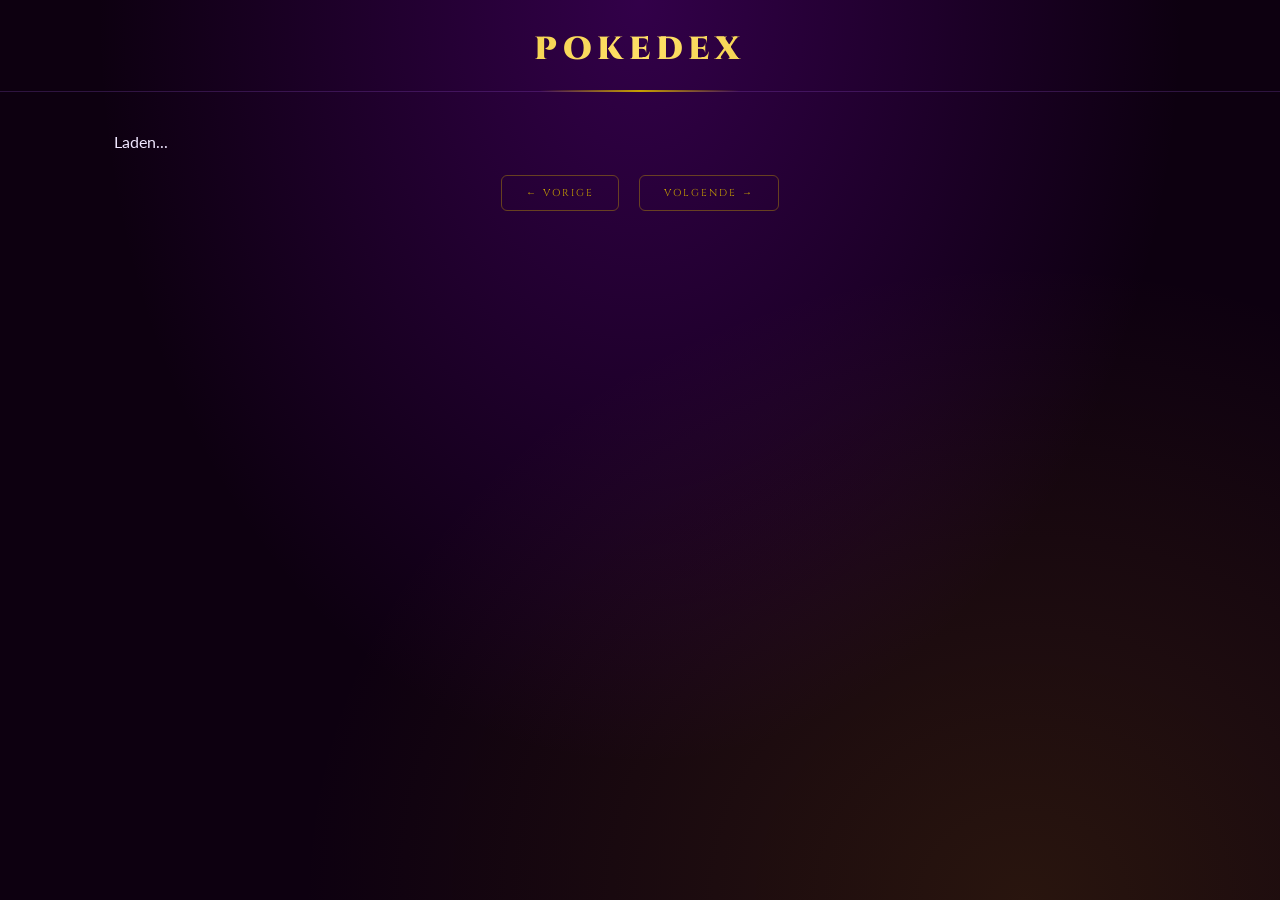
==== Pokemon/detailpagina.html @ 39dc6677 "d d" ====
<!DOCTYPE html>
<html lang="nl">

<head>
  <meta charset="UTF-8" />
  <meta name="viewport" content="width=device-width, initial-scale=1.0" />
  <title>Document</title>
  <link rel="stylesheet" href="style.css">
</head>

<body>
  <header>
    <h1>Pokedex</h1>
  </header>

  <main>
  <p id="loading">Laden...</p>

  <div id="pokemon-detail" hidden>
    <h2 id="pokemon-id-naam"></h2>
    <img id="pokemon-image" src="" alt="" />
    <div id="info-wrapper">
      <div id="links">
        <div id="pokemon-types"></div>
        <p id="pokemon-abilities"></p>
      </div>
      <div id="rechts">
        <p id="pokemon-stats"></p>
      </div>
    </div>
  </div>
  <div id="btn-wrapper">
    <button id="btn-vorige" class="paginering-knop">&#8592; Vorige</button>
    <button id="btn-volgende" class="paginering-knop">Volgende &#8594;</button>
  </div>

  </main>

  <script src="detail.js"></script>
</body>

</html>
---- Pokemon/style.css ----
@import url('https://fonts.googleapis.com/css2?family=Cinzel:wght@400;700;900&family=Lato:wght@400;700&display=swap');

* {
  box-sizing: border-box;
  margin: 0;
  padding: 0;
}

body {
  background-color: #0d0010;
  background-image:
    radial-gradient(ellipse at 50% 0%, rgba(120,0,180,0.35) 0%, transparent 60%),
    radial-gradient(ellipse at 80% 100%, rgba(200,140,0,0.15) 0%, transparent 50%);
  font-family: 'Lato', sans-serif;
  color: #f0e6ff;
  min-height: 100vh;
}

header {
  padding: 28px 40px 20px;
  text-align: center;
  border-bottom: 1px solid rgba(180,100,255,0.2);
  position: relative;
}

header::after {
  content: '';
  position: absolute;
  bottom: -1px;
  left: 50%;
  transform: translateX(-50%);
  width: 200px;
  height: 2px;
  background: linear-gradient(90deg, transparent, #c8a000, transparent);
}

header h1 {
  font-family: 'Cinzel', serif;
  font-size: 32px;
  font-weight: 900;
  letter-spacing: 6px;
  text-transform: uppercase;
  background: linear-gradient(135deg, #c8a000, #ffe066, #c8a000);
  -webkit-background-clip: text;
  -webkit-text-fill-color: transparent;
  background-clip: text;
}

header p {
  margin-top: 6px;
  font-size: 12px;
  letter-spacing: 4px;
  text-transform: uppercase;
  color: rgba(180,100,255,0.7);
}

main {
  max-width: 1100px;
  margin: 40px auto;
  padding: 0 24px;
}

.sectie-header {
  text-align: center;
  margin-bottom: 36px;
}

.sectie-header h2 {
  font-family: 'Cinzel', serif;
  font-size: 13px;
  letter-spacing: 5px;
  text-transform: uppercase;
  color: rgba(200,160,255,0.6);
}

.pokemon-grid {
  display: grid;
  grid-template-columns: repeat(5, 1fr);
  gap: 20px;
  margin-bottom: 40px;
}

.pokemon-card {
  background: linear-gradient(160deg, rgba(60,0,90,0.8), rgba(20,0,40,0.9));
  border: 1px solid rgba(180,100,255,0.2);
  border-radius: 18px;
  padding: 20px 12px 16px;
  display: flex;
  flex-direction: column;
  align-items: center;
  text-decoration: none;
  color: inherit;
  cursor: pointer;
  position: relative;
  overflow: hidden;
  transition: transform 0.2s, border-color 0.2s, box-shadow 0.2s;
}

.pokemon-card::before {
  content: '';
  position: absolute;
  top: 0; left: 0;
  width: 40px; height: 40px;
  border-top: 2px solid #c8a000;
  border-left: 2px solid #c8a000;
  border-radius: 18px 0 0 0;
  opacity: 0.6;
}

.pokemon-card::after {
  content: '';
  position: absolute;
  bottom: 0; right: 0;
  width: 40px; height: 40px;
  border-bottom: 2px solid #c8a000;
  border-right: 2px solid #c8a000;
  border-radius: 0 0 18px 0;
  opacity: 0.6;
}

.pokemon-card:hover {
  transform: translateY(-6px);
  border-color: rgba(200,160,0,0.6);
  box-shadow: 0 0 24px rgba(180,100,255,0.3), 0 0 8px rgba(200,160,0,0.2);
}

.pokemon-nummer {
  font-family: 'Cinzel', serif;
  font-size: 10px;
  color: rgba(200,160,0,0.6);
  align-self: flex-start;
  margin-bottom: 8px;
  letter-spacing: 1px;
}

.pokemon-card img {
  width: 90px;
  height: 90px;
  object-fit: contain;
  filter: drop-shadow(0 0 10px rgba(180,100,255,0.5));
  transition: filter 0.2s, transform 0.2s;
}

.pokemon-card:hover img {
  filter: drop-shadow(0 0 18px rgba(200,160,0,0.6));
  transform: scale(1.08);
}

.pokemon-naam {
  margin-top: 12px;
  font-family: 'Cinzel', serif;
  font-size: 11px;
  font-weight: 700;
  text-transform: capitalize;
  letter-spacing: 1px;
  color: #e8d0ff;
}

.type-badges {
  display: flex;
  gap: 5px;
  margin-top: 8px;
  flex-wrap: wrap;
  justify-content: center;
}

.type-badge {
  font-size: 9px;
  font-weight: 700;
  padding: 3px 9px;
  border-radius: 20px;
  text-transform: capitalize;
  color: #fff;
  letter-spacing: 0.5px;
}

.pagination {
  display: flex;
  justify-content: center;
  align-items: center;
  gap: 20px;
  margin-bottom: 60px;
}

.paginering-knop {
  background: transparent;
  color: #c8a000;
  border: 1px solid rgba(200,160,0,0.4);
  border-radius: 6px;
  padding: 10px 24px;
  font-family: 'Cinzel', serif;
  font-size: 10px;
  letter-spacing: 2px;
  text-transform: uppercase;
  cursor: pointer;
  transition: background 0.2s, border-color 0.2s, box-shadow 0.2s;
}

.paginering-knop:hover:not(:disabled) {
  background: rgba(200,160,0,0.12);
  border-color: #c8a000;
  box-shadow: 0 0 10px rgba(200,160,0,0.2);
}

.paginering-knop:disabled {
  color: rgba(200,160,0,0.2);
  border-color: rgba(200,160,0,0.1);
  cursor: not-allowed;
}

.pagina-indicator {
  font-family: 'Cinzel', serif;
  font-size: 10px;
  letter-spacing: 2px;
  color: rgba(180,100,255,0.6);
}

.stat-vulling {
  transition: width 0.5s ease;
}

#pokemon-detail {
  max-width: 700px;
  margin: 0 auto;
  background: linear-gradient(160deg, rgba(60,0,90,0.8), rgba(20,0,40,0.9));
  border: 1px solid rgba(180,100,255,0.2);
  border-radius: 18px;
  padding: 24px;
  text-align: center;
  position: relative;
}

#pokemon-detail::before {
  content: '';
  position: absolute;
  top: 0; left: 0;
  width: 40px; height: 40px;
  border-top: 2px solid #c8a000;
  border-left: 2px solid #c8a000;
  border-radius: 18px 0 0 0;
  opacity: 0.6;
}

#pokemon-detail::after {
  content: '';
  position: absolute;
  bottom: 0; right: 0;
  width: 40px; height: 40px;
  border-bottom: 2px solid #c8a000;
  border-right: 2px solid #c8a000;
  border-radius: 0 0 18px 0;
  opacity: 0.6;
}

#pokemon-id-naam {
  font-family: 'Cinzel', serif;
  font-size: 1.1rem;
  font-weight: 700;
  letter-spacing: 3px;
  text-transform: capitalize;
  color: #e8d0ff;
  margin-bottom: 12px;
}

#pokemon-image {
  display: block;
  margin: 0 auto 15px auto;
  width: 200px;
  height: 200px;
  padding: 10px;
  filter: drop-shadow(0 0 16px rgba(180,100,255,0.5));
}

#info-wrapper {
  display: flex;
  gap: 20px;
  text-align: left;
  align-items: flex-start;
}

#links {
  flex: 1;
  display: flex;
  flex-direction: column;
  justify-content: center;
}

#rechts {
  flex: 1;
}

#btn-wrapper {
  display: flex;
  justify-content: center;
  gap: 20px;
  margin-top: 24px;
}

#pokemon-types,
#pokemon-abilities,
#pokemon-stats {
  border: 1px solid rgba(180,100,255,0.2);
  border-radius: 12px;
  padding: 10px;
  margin-bottom: 10px;
  background: rgba(20,0,40,0.5);
}

#pokemon-abilities {
  margin-top: 50px;
}

@media screen and (max-width: 768px) {

}

@media screen and (max-width: 375px) {
  .pokemon-grid {
    grid-template-columns: 1fr;
    gap: 12px;
  }

  .pokemon-card {
    width: 100%;
  }
}
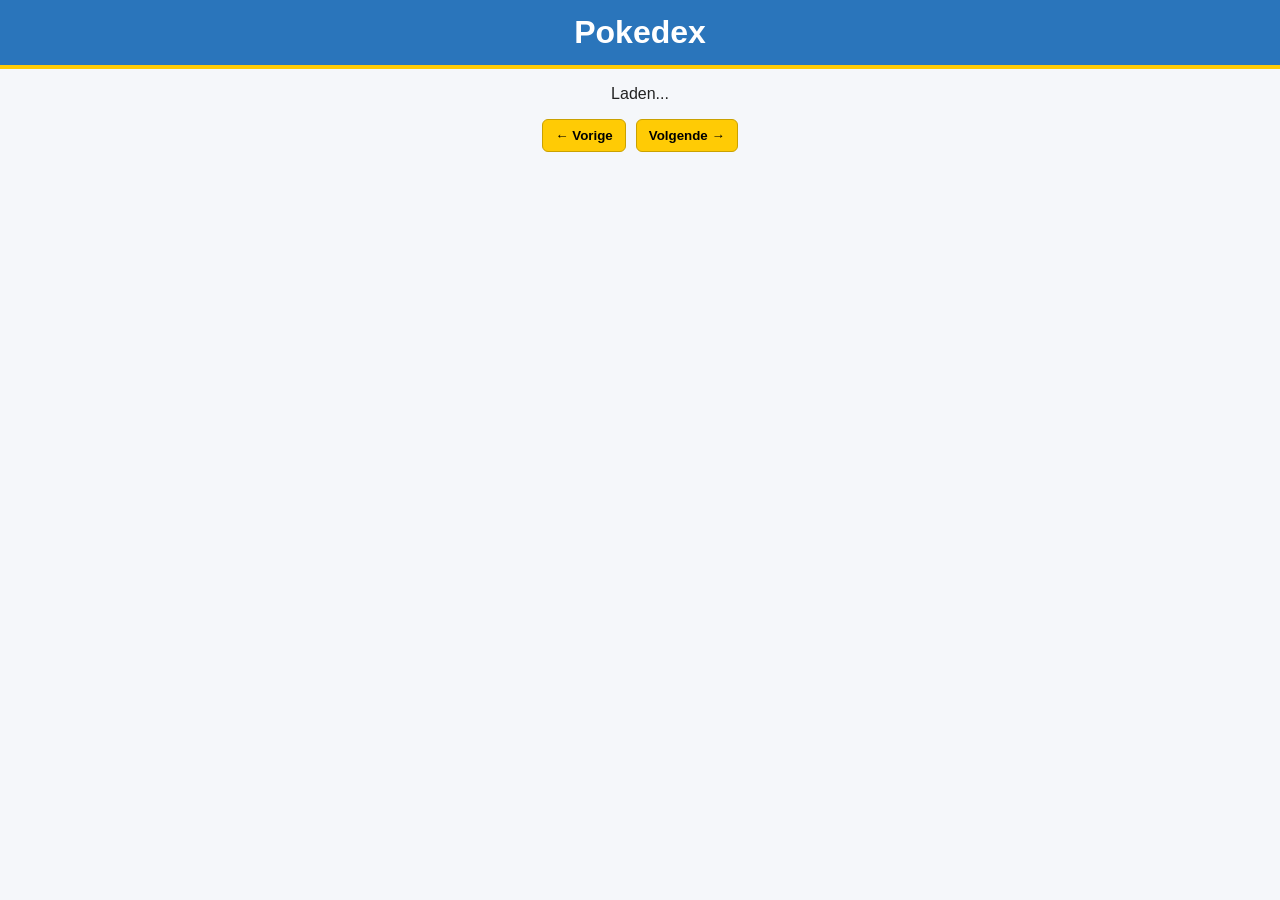
==== commit 790eff70: "Implement caching and loading improvements for Pokémon details and list pages" ====
--- a/Pokemon/detailpagina.html
+++ b/Pokemon/detailpagina.html
@@ -23,6 +23,7 @@
       <div id="links">
         <div id="pokemon-types"></div>
         <p id="pokemon-abilities"></p>
+        <p id="pokemon-evolutie"></p>
       </div>
       <div id="rechts">
         <p id="pokemon-stats"></p>
--- a/Pokemon/style.css
+++ b/Pokemon/style.css
@@ -1,326 +1,178 @@
-@import url('https://fonts.googleapis.com/css2?family=Cinzel:wght@400;700;900&family=Lato:wght@400;700&display=swap');
-
 * {
-  box-sizing: border-box;
-  margin: 0;
-  padding: 0;
+	box-sizing: border-box;
 }
 
 body {
-  background-color: #0d0010;
-  background-image:
-    radial-gradient(ellipse at 50% 0%, rgba(120,0,180,0.35) 0%, transparent 60%),
-    radial-gradient(ellipse at 80% 100%, rgba(200,140,0,0.15) 0%, transparent 50%);
-  font-family: 'Lato', sans-serif;
-  color: #f0e6ff;
-  min-height: 100vh;
+	margin: 0;
+	font-family: Arial, sans-serif;
+	background: #f5f7fa;
+	color: #222;
 }
 
 header {
-  padding: 28px 40px 20px;
-  text-align: center;
-  border-bottom: 1px solid rgba(180,100,255,0.2);
-  position: relative;
+	background: #2a75bb;
+	color: white;
+	text-align: center;
+	padding: 14px;
+	border-bottom: 4px solid #ffcb05;
 }
 
-header::after {
-  content: '';
-  position: absolute;
-  bottom: -1px;
-  left: 50%;
-  transform: translateX(-50%);
-  width: 200px;
-  height: 2px;
-  background: linear-gradient(90deg, transparent, #c8a000, transparent);
-}
-
-header h1 {
-  font-family: 'Cinzel', serif;
-  font-size: 32px;
-  font-weight: 900;
-  letter-spacing: 6px;
-  text-transform: uppercase;
-  background: linear-gradient(135deg, #c8a000, #ffe066, #c8a000);
-  -webkit-background-clip: text;
-  -webkit-text-fill-color: transparent;
-  background-clip: text;
-}
-
-header p {
-  margin-top: 6px;
-  font-size: 12px;
-  letter-spacing: 4px;
-  text-transform: uppercase;
-  color: rgba(180,100,255,0.7);
+h1 {
+	margin: 0;
 }
 
 main {
-  max-width: 1100px;
-  margin: 40px auto;
-  padding: 0 24px;
+	max-width: 1000px;
+	margin: 16px auto;
+	padding: 0 12px;
 }
 
-.sectie-header {
-  text-align: center;
-  margin-bottom: 36px;
+.sectie-header h2,
+#pokemon-id-naam {
+	margin: 0 0 12px;
+	color: #2a75bb;
 }
 
-.sectie-header h2 {
-  font-family: 'Cinzel', serif;
-  font-size: 13px;
-  letter-spacing: 5px;
-  text-transform: uppercase;
-  color: rgba(200,160,255,0.6);
+#loading {
+	text-align: center;
+}
+
+#scroll-sentinel {
+	height: 24px;
+}
+
+.laad-status {
+	display: inline-flex;
+	align-items: center;
+	gap: 8px;
+}
+
+.laad-icoon {
+	width: 14px;
+	height: 14px;
+	border: 2px solid #c7d4e4;
+	border-top-color: #2a75bb;
+	border-radius: 50%;
+	animation: draai 0.7s linear infinite;
+}
+
+@keyframes draai {
+	from {
+		transform: rotate(0deg);
+	}
+	to {
+		transform: rotate(360deg);
+	}
 }
 
 .pokemon-grid {
-  display: grid;
-  grid-template-columns: repeat(5, 1fr);
-  gap: 20px;
-  margin-bottom: 40px;
+	display: grid;
+	grid-template-columns: repeat(auto-fill, minmax(150px, 1fr));
+	gap: 12px;
 }
 
 .pokemon-card {
-  background: linear-gradient(160deg, rgba(60,0,90,0.8), rgba(20,0,40,0.9));
-  border: 1px solid rgba(180,100,255,0.2);
-  border-radius: 18px;
-  padding: 20px 12px 16px;
-  display: flex;
-  flex-direction: column;
-  align-items: center;
-  text-decoration: none;
-  color: inherit;
-  cursor: pointer;
-  position: relative;
-  overflow: hidden;
-  transition: transform 0.2s, border-color 0.2s, box-shadow 0.2s;
+	display: flex;
+	flex-direction: column;
+	align-items: center;
+	gap: 6px;
+	background: white;
+	border: 2px solid #2a75bb;
+	border-radius: 8px;
+	padding: 10px;
+	text-decoration: none;
+	color: #222;
 }
 
-.pokemon-card::before {
-  content: '';
-  position: absolute;
-  top: 0; left: 0;
-  width: 40px; height: 40px;
-  border-top: 2px solid #c8a000;
-  border-left: 2px solid #c8a000;
-  border-radius: 18px 0 0 0;
-  opacity: 0.6;
-}
-
-.pokemon-card::after {
-  content: '';
-  position: absolute;
-  bottom: 0; right: 0;
-  width: 40px; height: 40px;
-  border-bottom: 2px solid #c8a000;
-  border-right: 2px solid #c8a000;
-  border-radius: 0 0 18px 0;
-  opacity: 0.6;
-}
-
-.pokemon-card:hover {
-  transform: translateY(-6px);
-  border-color: rgba(200,160,0,0.6);
-  box-shadow: 0 0 24px rgba(180,100,255,0.3), 0 0 8px rgba(200,160,0,0.2);
+.pokemon-card img {
+	width: 90px;
+	height: 90px;
+	object-fit: contain;
 }
 
 .pokemon-nummer {
-  font-family: 'Cinzel', serif;
-  font-size: 10px;
-  color: rgba(200,160,0,0.6);
-  align-self: flex-start;
-  margin-bottom: 8px;
-  letter-spacing: 1px;
-}
-
-.pokemon-card img {
-  width: 90px;
-  height: 90px;
-  object-fit: contain;
-  filter: drop-shadow(0 0 10px rgba(180,100,255,0.5));
-  transition: filter 0.2s, transform 0.2s;
-}
-
-.pokemon-card:hover img {
-  filter: drop-shadow(0 0 18px rgba(200,160,0,0.6));
-  transform: scale(1.08);
+	font-size: 12px;
+	color: #666;
 }
 
 .pokemon-naam {
-  margin-top: 12px;
-  font-family: 'Cinzel', serif;
-  font-size: 11px;
-  font-weight: 700;
-  text-transform: capitalize;
-  letter-spacing: 1px;
-  color: #e8d0ff;
+	text-transform: capitalize;
+	font-weight: 700;
 }
 
-.type-badges {
-  display: flex;
-  gap: 5px;
-  margin-top: 8px;
-  flex-wrap: wrap;
-  justify-content: center;
-}
-
-.type-badge {
-  font-size: 9px;
-  font-weight: 700;
-  padding: 3px 9px;
-  border-radius: 20px;
-  text-transform: capitalize;
-  color: #fff;
-  letter-spacing: 0.5px;
-}
-
-.pagination {
-  display: flex;
-  justify-content: center;
-  align-items: center;
-  gap: 20px;
-  margin-bottom: 60px;
+.pagination,
+#btn-wrapper {
+	display: flex;
+	justify-content: center;
+	align-items: center;
+	gap: 10px;
+	margin-top: 14px;
+	flex-wrap: wrap;
 }
 
 .paginering-knop {
-  background: transparent;
-  color: #c8a000;
-  border: 1px solid rgba(200,160,0,0.4);
-  border-radius: 6px;
-  padding: 10px 24px;
-  font-family: 'Cinzel', serif;
-  font-size: 10px;
-  letter-spacing: 2px;
-  text-transform: uppercase;
-  cursor: pointer;
-  transition: background 0.2s, border-color 0.2s, box-shadow 0.2s;
-}
-
-.paginering-knop:hover:not(:disabled) {
-  background: rgba(200,160,0,0.12);
-  border-color: #c8a000;
-  box-shadow: 0 0 10px rgba(200,160,0,0.2);
+	background: #ffcb05;
+	border: 1px solid #caa100;
+	border-radius: 6px;
+	padding: 8px 12px;
+	cursor: pointer;
+	font-weight: 700;
 }
 
 .paginering-knop:disabled {
-  color: rgba(200,160,0,0.2);
-  border-color: rgba(200,160,0,0.1);
-  cursor: not-allowed;
+	opacity: 0.6;
+	cursor: not-allowed;
 }
 
 .pagina-indicator {
-  font-family: 'Cinzel', serif;
-  font-size: 10px;
-  letter-spacing: 2px;
-  color: rgba(180,100,255,0.6);
-}
-
-.stat-vulling {
-  transition: width 0.5s ease;
+	font-weight: 700;
 }
 
 #pokemon-detail {
-  max-width: 700px;
-  margin: 0 auto;
-  background: linear-gradient(160deg, rgba(60,0,90,0.8), rgba(20,0,40,0.9));
-  border: 1px solid rgba(180,100,255,0.2);
-  border-radius: 18px;
-  padding: 24px;
-  text-align: center;
-  position: relative;
-}
-
-#pokemon-detail::before {
-  content: '';
-  position: absolute;
-  top: 0; left: 0;
-  width: 40px; height: 40px;
-  border-top: 2px solid #c8a000;
-  border-left: 2px solid #c8a000;
-  border-radius: 18px 0 0 0;
-  opacity: 0.6;
-}
-
-#pokemon-detail::after {
-  content: '';
-  position: absolute;
-  bottom: 0; right: 0;
-  width: 40px; height: 40px;
-  border-bottom: 2px solid #c8a000;
-  border-right: 2px solid #c8a000;
-  border-radius: 0 0 18px 0;
-  opacity: 0.6;
-}
-
-#pokemon-id-naam {
-  font-family: 'Cinzel', serif;
-  font-size: 1.1rem;
-  font-weight: 700;
-  letter-spacing: 3px;
-  text-transform: capitalize;
-  color: #e8d0ff;
-  margin-bottom: 12px;
+	background: white;
+	border: 2px solid #2a75bb;
+	border-radius: 8px;
+	padding: 12px;
 }
 
 #pokemon-image {
-  display: block;
-  margin: 0 auto 15px auto;
-  width: 200px;
-  height: 200px;
-  padding: 10px;
-  filter: drop-shadow(0 0 16px rgba(180,100,255,0.5));
+	display: block;
+	margin: 0 auto 12px;
+	width: 180px;
+	max-width: 100%;
 }
 
 #info-wrapper {
-  display: flex;
-  gap: 20px;
-  text-align: left;
-  align-items: flex-start;
+	display: grid;
+	grid-template-columns: 1fr 1fr;
+	gap: 12px;
 }
 
-#links {
-  flex: 1;
-  display: flex;
-  flex-direction: column;
-  justify-content: center;
+#links,
+#rechts {
+	background: #f2f5f9;
+	border-radius: 6px;
+	padding: 10px;
 }
 
-#rechts {
-  flex: 1;
+#pokemon-evolutie {
+	margin: 10px 0 0;
+	line-height: 1.6;
+	text-transform: capitalize;
 }
 
-#btn-wrapper {
-  display: flex;
-  justify-content: center;
-  gap: 20px;
-  margin-top: 24px;
+#pokemon-evolutie a {
+	color: #2a75bb;
+	font-weight: 700;
+	text-decoration: none;
 }
 
-#pokemon-types,
-#pokemon-abilities,
-#pokemon-stats {
-  border: 1px solid rgba(180,100,255,0.2);
-  border-radius: 12px;
-  padding: 10px;
-  margin-bottom: 10px;
-  background: rgba(20,0,40,0.5);
+#pokemon-evolutie a:hover {
+	text-decoration: underline;
 }
 
-#pokemon-abilities {
-  margin-top: 50px;
+@media (max-width: 700px) {
+	#info-wrapper {
+		grid-template-columns: 1fr;
+	}
 }
-
-@media screen and (max-width: 768px) {
-
-}
-
-@media screen and (max-width: 375px) {
-  .pokemon-grid {
-    grid-template-columns: 1fr;
-    gap: 12px;
-  }
-
-  .pokemon-card {
-    width: 100%;
-  }
-}
